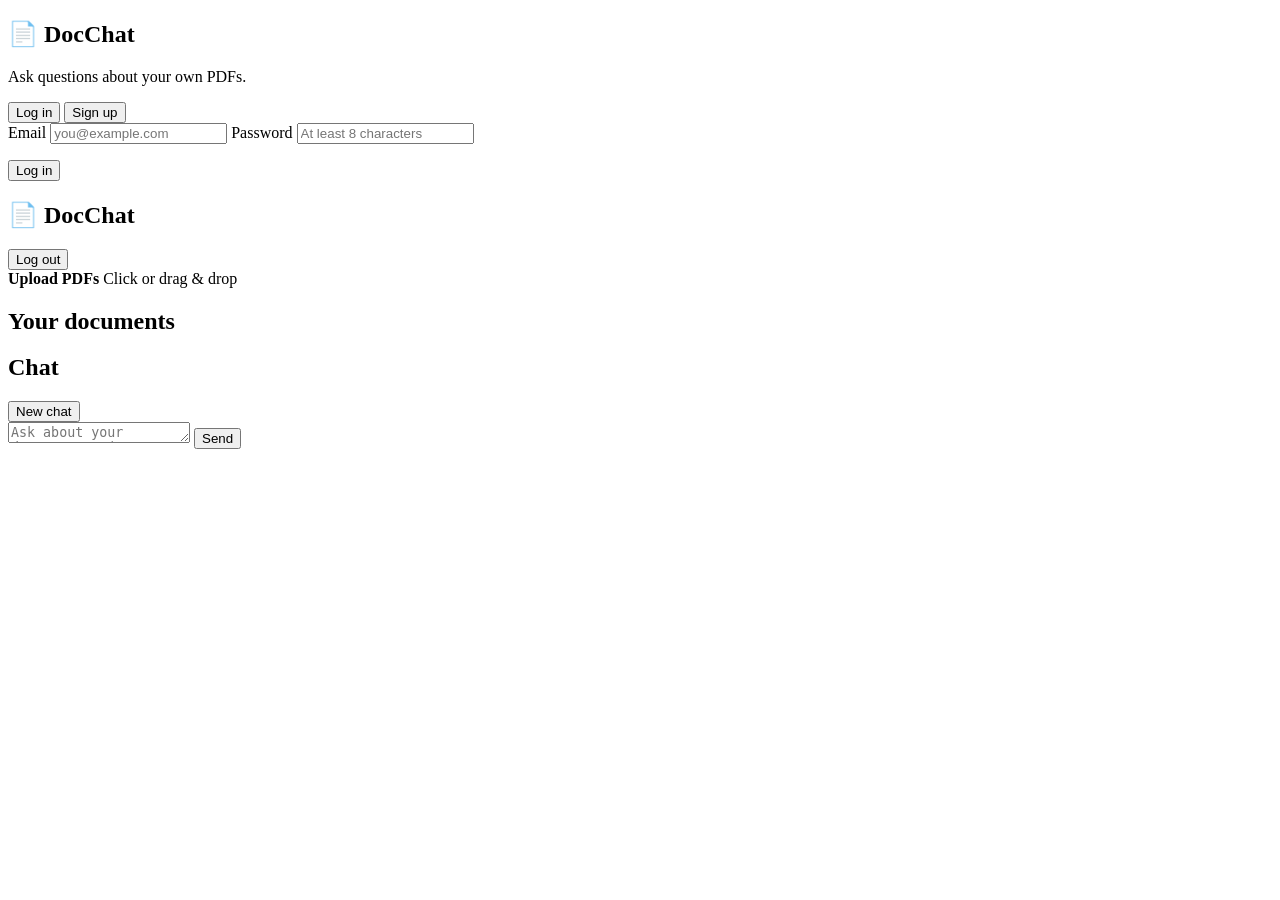
==== app/static/index.html @ fd1b2ca3 "doc chat with llm" ====
<!doctype html>
<html lang="en">
  <head>
    <meta charset="utf-8" />
    <meta name="viewport" content="width=device-width, initial-scale=1" />
    <title>Chat with your documents</title>
    <link rel="stylesheet" href="/static/styles.css" />
  </head>
  <body>
    <div id="toast" role="status" aria-live="polite"></div>

    <!-- Login / signup -->
    <main id="auth-view" class="auth hidden">
      <section class="card">
        <h1>📄 DocChat</h1>
        <p class="muted">Ask questions about your own PDFs.</p>
        <div class="tabs" role="tablist">
          <button type="button" class="tab active" data-mode="login" role="tab">Log in</button>
          <button type="button" class="tab" data-mode="signup" role="tab">Sign up</button>
        </div>
        <form id="auth-form" novalidate>
          <label>Email
            <input id="email" type="email" autocomplete="email" required placeholder="you@example.com" />
          </label>
          <label>Password
            <input id="password" type="password" autocomplete="current-password" required minlength="8"
                   placeholder="At least 8 characters" />
          </label>
          <p id="auth-error" class="error hidden" role="alert"></p>
          <button id="auth-submit" class="primary" type="submit">Log in</button>
        </form>
      </section>
    </main>

    <!-- Main app -->
    <div id="app-view" class="app hidden">
      <aside class="sidebar">
        <header class="brand">
          <h1>📄 DocChat</h1>
          <div class="user">
            <span id="user-email" class="muted" title=""></span>
            <button id="logout" class="link" type="button">Log out</button>
          </div>
        </header>

        <label id="dropzone" class="dropzone" tabindex="0">
          <input id="file-input" type="file" accept=".pdf,application/pdf" multiple hidden />
          <strong>Upload PDFs</strong>
          <span class="muted">Click or drag &amp; drop</span>
        </label>

        <h2>Your documents</h2>
        <ul id="doc-list" class="doc-list"></ul>
      </aside>

      <section class="chat">
        <header class="chat-header">
          <h2>Chat</h2>
          <button id="new-chat" class="secondary" type="button">New chat</button>
        </header>

        <div id="messages" class="messages" aria-live="polite"></div>

        <form id="chat-form" class="composer">
          <textarea id="question" rows="1" maxlength="2000"
                    placeholder="Ask about your documents…  (Enter to send, Shift+Enter for a new line)"></textarea>
          <button id="send" class="primary" type="submit">Send</button>
        </form>
      </section>
    </div>

    <script src="/static/app.js"></script>
  </body>
</html>
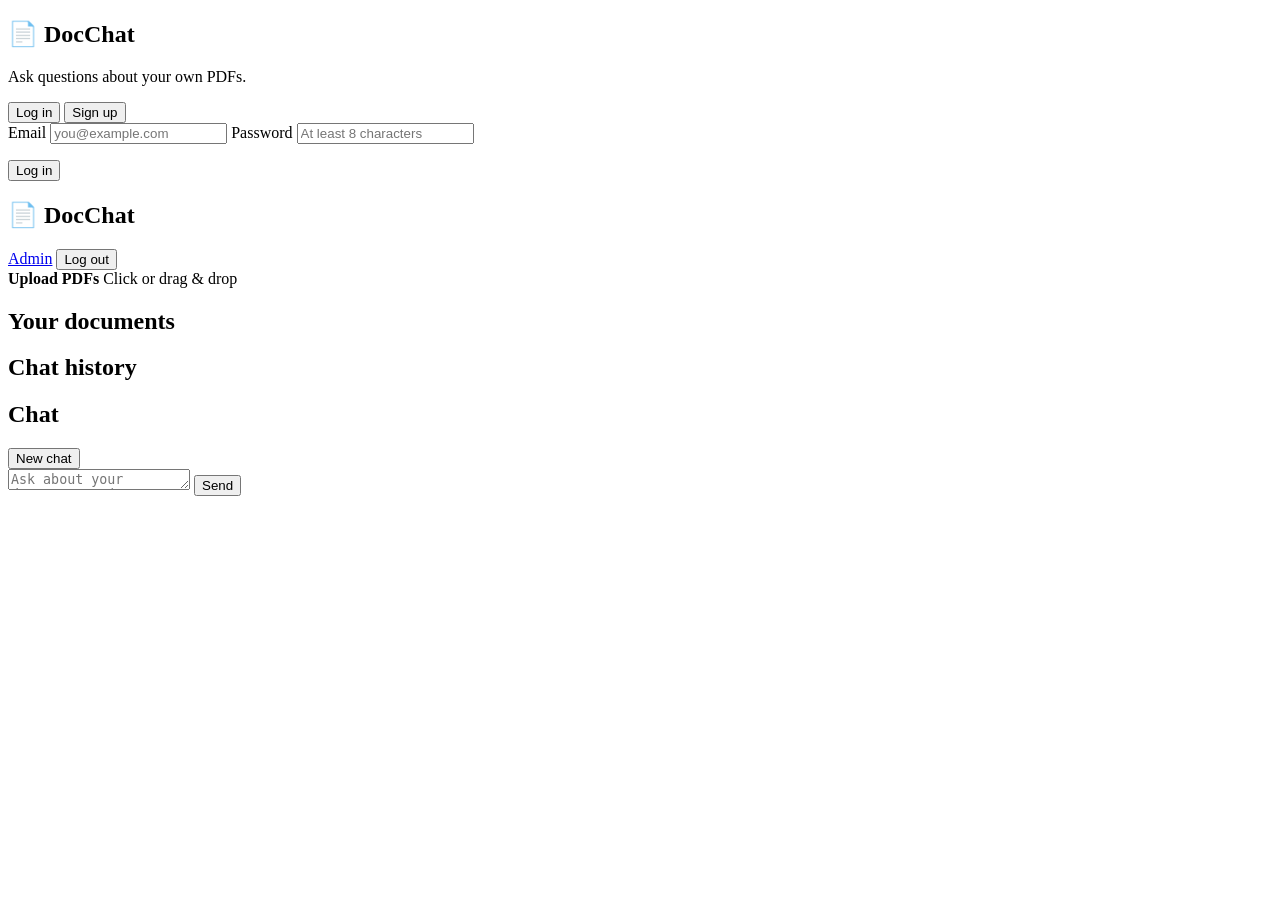
==== commit 33eae827: "documents related chat and get data and report" ====
--- a/app/static/index.html
+++ b/app/static/index.html
@@ -39,6 +39,7 @@
           <h1>📄 DocChat</h1>
           <div class="user">
             <span id="user-email" class="muted" title=""></span>
+            <a id="admin-link" class="link hidden" href="/admin">Admin</a>
             <button id="logout" class="link" type="button">Log out</button>
           </div>
         </header>
@@ -49,8 +50,15 @@
           <span class="muted">Click or drag &amp; drop</span>
         </label>
 
-        <h2>Your documents</h2>
-        <ul id="doc-list" class="doc-list"></ul>
+        <section class="side-section">
+          <h2>Your documents</h2>
+          <ul id="doc-list" class="doc-list"></ul>
+        </section>
+
+        <section class="side-section">
+          <h2>Chat history</h2>
+          <ul id="conv-list" class="conv-list"></ul>
+        </section>
       </aside>
 
       <section class="chat">
